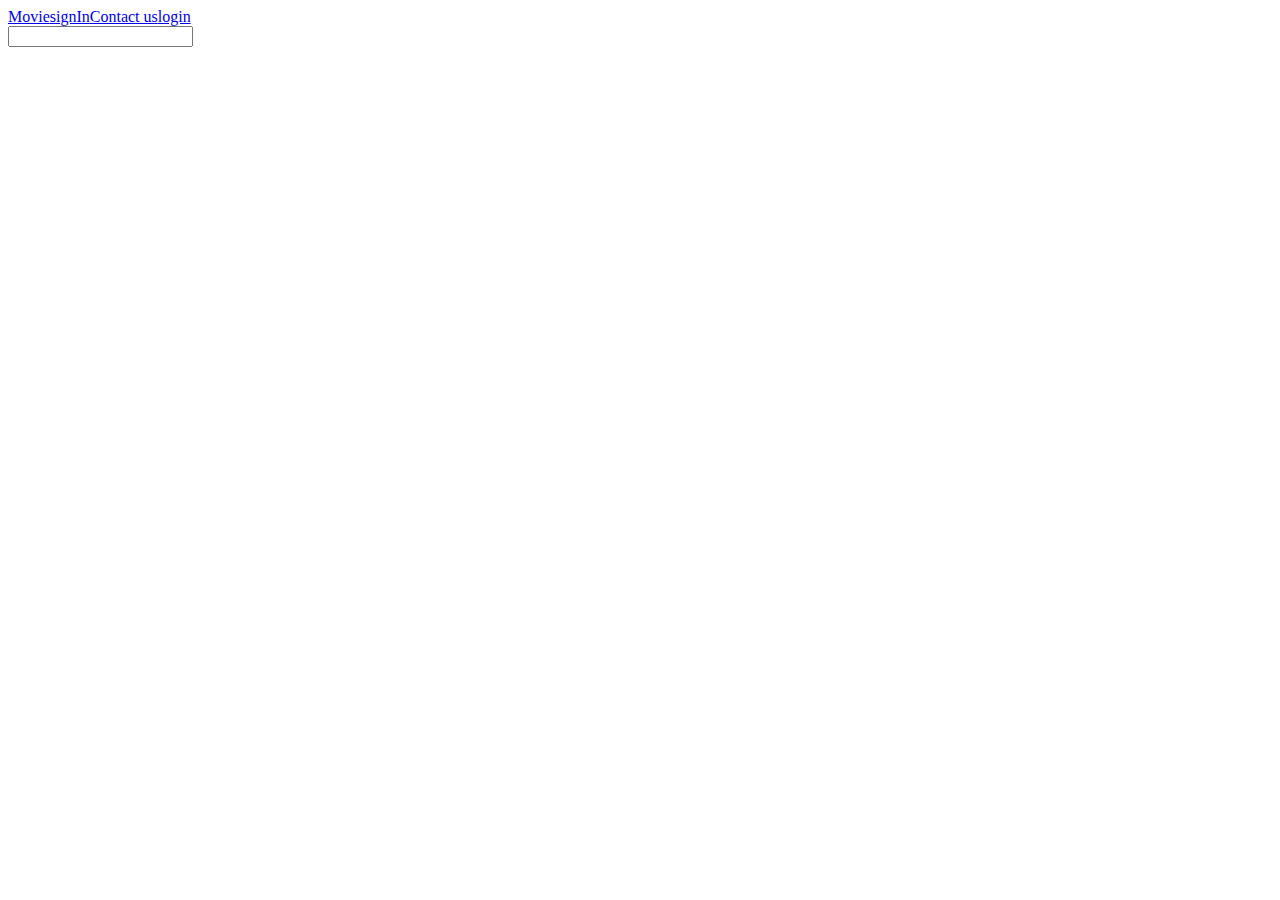
==== index.html @ 5b05f1a2 "created navbar file and added a navigation function and created an index js," ====
<html lang="en">
<head>
    <meta charset="UTF-8">
    <meta name="viewport" content="width=device-width, initial-scale=1.0">
    <title>Movie app</title>
</head>
<header>

</header>

<body>
    <div id="root">
        <div id="top-navbar" class="navbar">
        </div>

    </div>
    

    <script type="module" src="./index.js"></script>
</body>
</html>
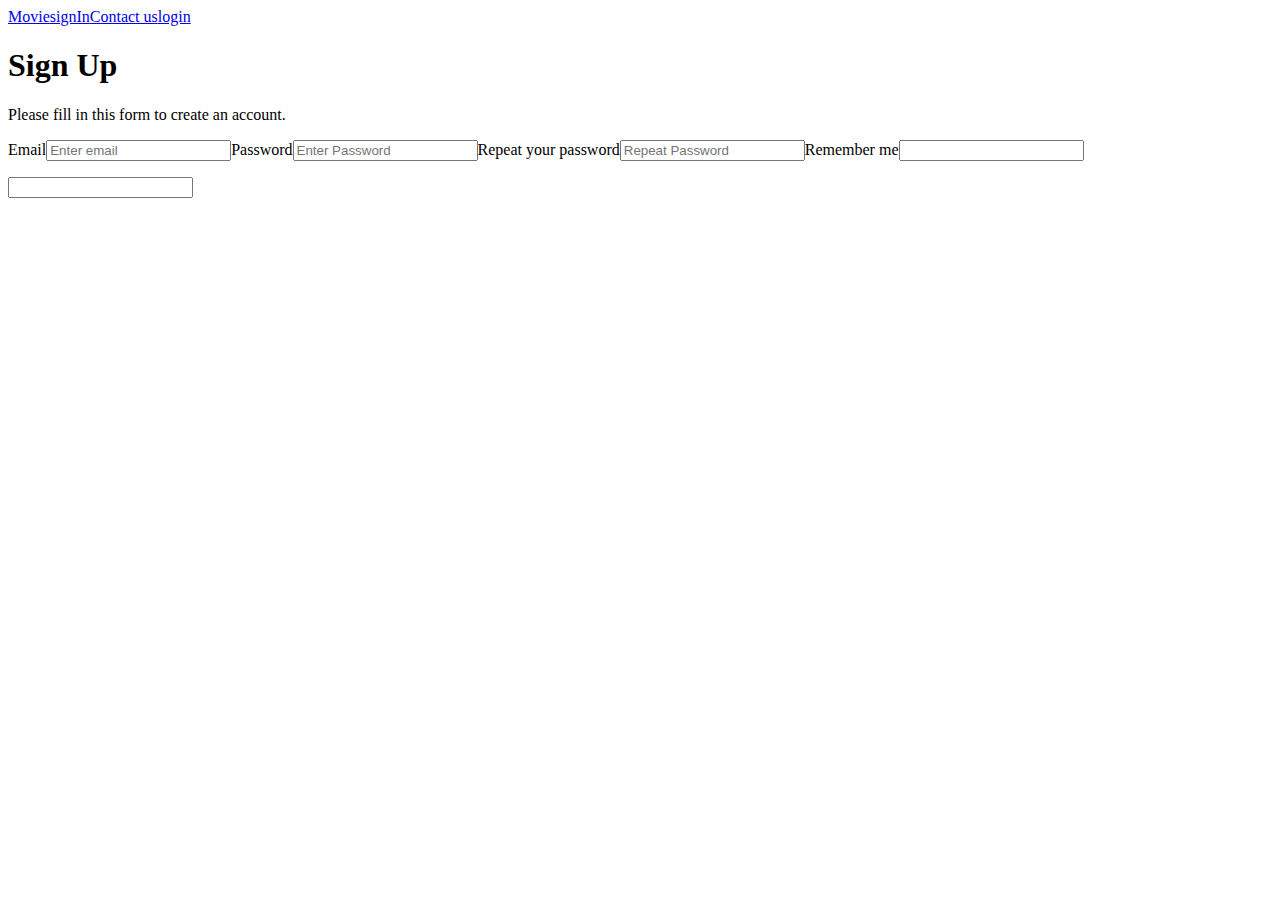
==== commit ebd195d7: "sign up form" ====
--- a/index.html
+++ b/index.html
@@ -1,21 +1,17 @@
 <html lang="en">
-<head>
-    <meta charset="UTF-8">
-    <meta name="viewport" content="width=device-width, initial-scale=1.0">
+  <head>
+    <meta charset="UTF-8" />
+    <meta name="viewport" content="width=device-width, initial-scale=1.0" />
     <title>Movie app</title>
-</head>
-<header>
+  </head>
+  <header></header>
 
-</header>
-
-<body>
+  <body>
     <div id="root">
-        <div id="top-navbar" class="navbar">
-        </div>
-
+      <div id="top-navbar" class="navbar"></div>
+      <div id="sign-up"></div>
     </div>
-    
 
     <script type="module" src="./index.js"></script>
-</body>
-</html>+  </body>
+</html>
